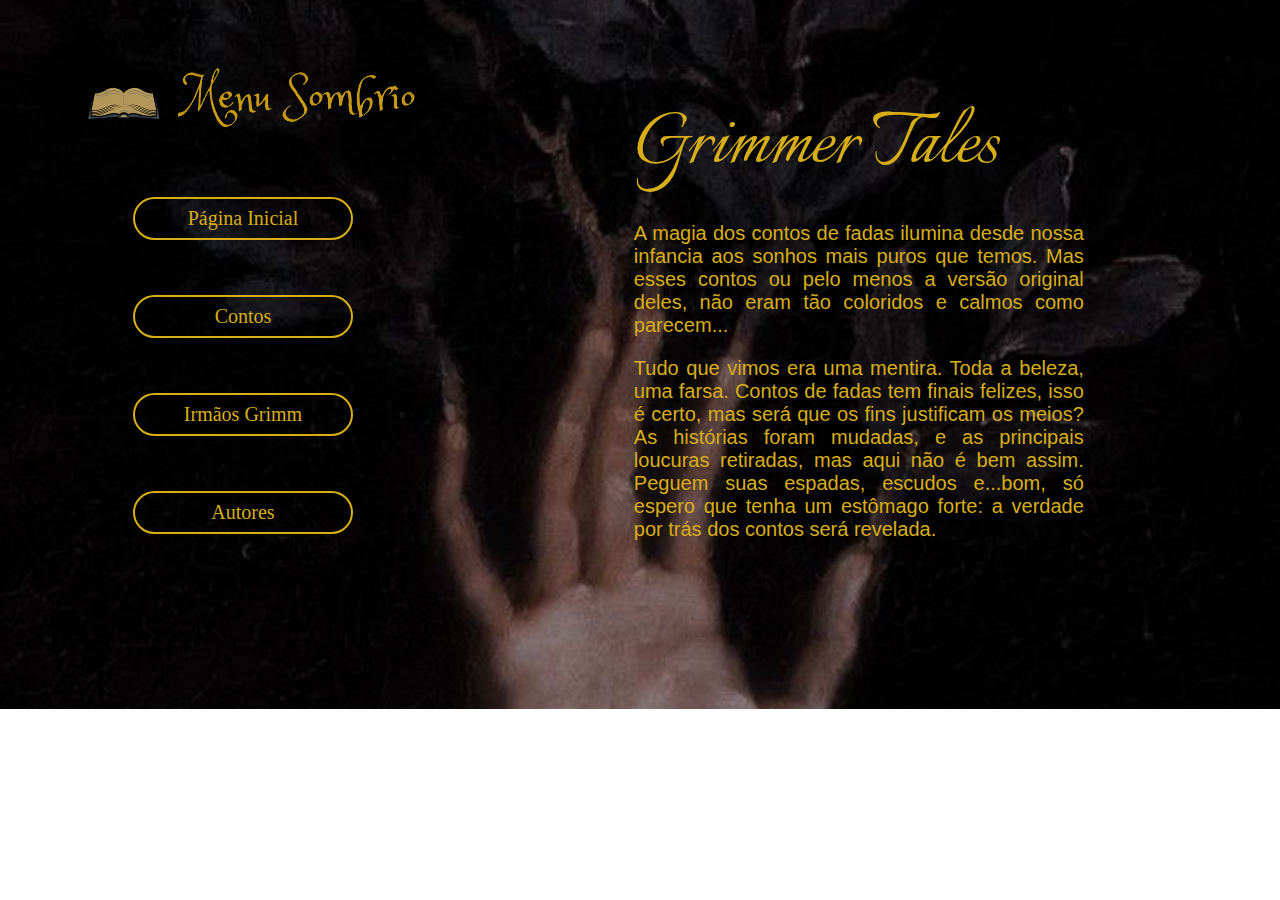
==== index.html @ 7cdd6693 "Add files via upload" ====
<!DOCTYPE html>
<html>
  <head>
    <meta charset="utf-8">
    <meta name="viewport" content="width=device-width, initial-scale=1">
    <title>Grimmer Tales</title>
    <link rel="shortcut icon" href="imgs/logo.ico" type="image/x-icon">
    <link rel="stylesheet" href="estilos.css">
  </head>
<body id="principal">
  <header>
    <img src="imgs/menu.png">
  </header>
    <nav class="menu-principal">
      <a href="index.html">Página Inicial</a>
      <a href="contos.html">Contos</a>
      <a href="irmaos.html">Irmãos Grimm</a>
      <a href="autores.html">Autores</a>
    </nav>
    <main>
      <div class="introducao">
      <h3>Grimmer Tales</h3>
      <p>
        A magia dos contos de fadas ilumina
        desde nossa infancia aos sonhos mais
        puros que temos. Mas esses contos
        ou pelo menos a versão original
        deles, não eram tão coloridos e
        calmos como parecem...
      </p>
      <p>
        Tudo que vimos era uma mentira.
        Toda a beleza, uma farsa.
        Contos de fadas tem finais felizes, isso é
        certo, mas será que os fins justificam os meios?
        As histórias foram mudadas, e as principais
        loucuras retiradas, mas aqui não é bem assim.
        Peguem suas espadas, escudos e...bom, só
        espero que tenha um estômago forte: a verdade
        por trás dos contos será revelada.
      </p>
      </div>
    </main>
  </body>
</html>
---- estilos.css ----
@import url('https://fonts.googleapis.com/css2?family=Italianno&display=swap');
@import url('https://fonts.google.com/specimen/Marck+Script?query=marck#standard-styles');
@import url('https://fonts.google.com/specimen/Poppins?query=popp');

body {
  font-family: 'Poppins', sans-serif;
}
body::-webkit-scrollbar-thumb {
  background-color: #660000;    /* color of the scroll thumb */
  border-radius: 20px;       /* roundness of the scroll thumb */
  border: 3px solid black;  /* creates padding around scroll thumb */
}
header {
  height: 100%;
}
main, header {
  margin-left: 5%;
  margin-right: 5%;
  margin-top: 3%;
}

.introducao {
  float: right;
  width: 450px;
  text-align: justify;
  margin-top: -500px;
  margin-right: 125px;
}
.introducao p {
  color: #D8AE17;
  font-family: "Poppins", sans-serif;
  font-size: 20px;
  text-align: justify;
}
.introducao h3 {
  color: #D8AE17;
  display: inline;
  font-family: "Italianno", sans-serif;
  text-align: center;
  font-weight: 100;
  font-size: 90px;
  margin-top: 300px;
  margin-bottom: 20px;

}

#principal {
  background-image: url(imgs/teste1.png);
  background-repeat: no-repeat;
  background-size: cover;
}
.logo-principal {
  float: left;
  width: 350px;
  padding: 20px;
}
.menu-principal {
  width: 400px;
}
.menu-principal h2 {
  color: black;
  text-align: center;
  margin-right: auto;
  margin-left: auto;
}
.menu-principal a:hover, #vulcanismo
.menu a[href="vulcanismo.html"], #geologia
.menu a[href="geologia.html"], #recordes
.menu a[href="recordes.html"], #creditos
.menu a[href="creditos.html"] {
  color: #660000;
  transform: scale(1.2);
}
.menu-principal a {
  display: block;
  text-align: center;
  font-family: 'Marck Script';
  font-size: 20px;
  text-decoration: none;
  margin-top: 30px;
  margin-bottom: 55px;
  margin-left: 125px;
  color: #D8AE17;
  border: 2px solid #D8AE17;
  border-radius: 40px;
  width: 200px;
  padding: 8px;
}
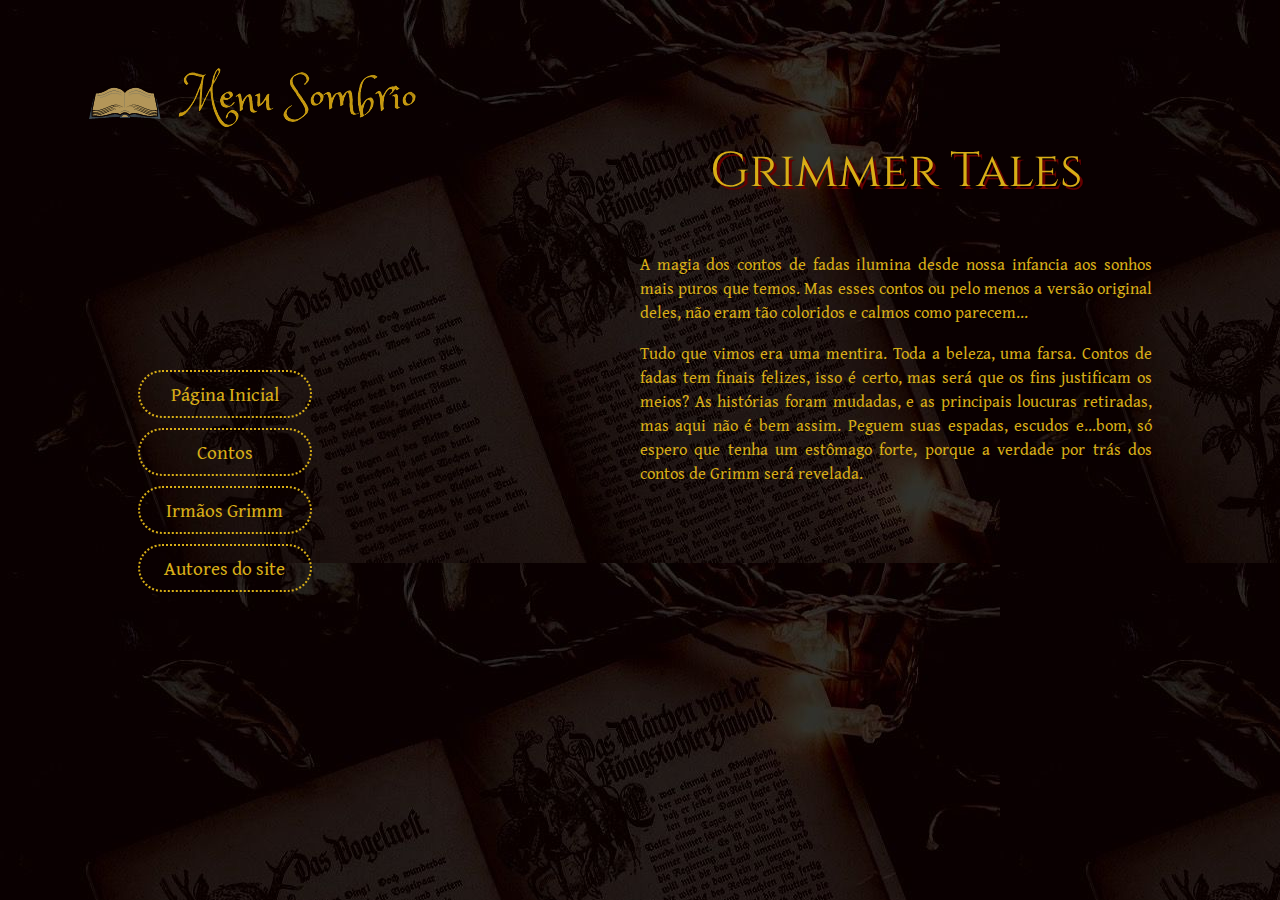
==== commit 3e763958: "Add files via upload" ====
--- a/index.html
+++ b/index.html
@@ -1,45 +1,36 @@
 <!DOCTYPE html>
 <html>
-  <head>
+
+<head>
     <meta charset="utf-8">
     <meta name="viewport" content="width=device-width, initial-scale=1">
     <title>Grimmer Tales</title>
-    <link rel="shortcut icon" href="imgs/logo.ico" type="image/x-icon">
+    <link rel="shortcut icon" href="imgs/icon.jpg" type="image/x-icon">
     <link rel="stylesheet" href="estilos.css">
-  </head>
+</head>
+
 <body id="principal">
-  <header>
-    <img src="imgs/menu.png">
-  </header>
+    <header>
+        <img class="logo-principal" src="imgs/menu.png">
+    </header>
     <nav class="menu-principal">
-      <a href="index.html">Página Inicial</a>
-      <a href="contos.html">Contos</a>
-      <a href="irmaos.html">Irmãos Grimm</a>
-      <a href="autores.html">Autores</a>
+        <a href="index.html">Página Inicial</a>
+        <a href="contos.html">Contos</a>
+        <a href="irmaos.html">Irmãos Grimm</a>
+        <a href="autores.html">Autores do site</a>
     </nav>
     <main>
-      <div class="introducao">
-      <h3>Grimmer Tales</h3>
-      <p>
-        A magia dos contos de fadas ilumina
-        desde nossa infancia aos sonhos mais
-        puros que temos. Mas esses contos
-        ou pelo menos a versão original
-        deles, não eram tão coloridos e
-        calmos como parecem...
-      </p>
-      <p>
-        Tudo que vimos era uma mentira.
-        Toda a beleza, uma farsa.
-        Contos de fadas tem finais felizes, isso é
-        certo, mas será que os fins justificam os meios?
-        As histórias foram mudadas, e as principais
-        loucuras retiradas, mas aqui não é bem assim.
-        Peguem suas espadas, escudos e...bom, só
-        espero que tenha um estômago forte: a verdade
-        por trás dos contos será revelada.
-      </p>
-      </div>
+        <div class="introducao">
+            <h3>Grimmer Tales</h3>
+            <p>
+                A magia dos contos de fadas ilumina desde nossa infancia aos sonhos mais puros que temos. Mas esses contos ou pelo menos a versão original deles, não eram tão coloridos e calmos como parecem...
+            </p>
+            <p>
+                Tudo que vimos era uma mentira. Toda a beleza, uma farsa. Contos de fadas tem finais felizes, isso é certo, mas será que os fins justificam os meios? As histórias foram mudadas, e as principais loucuras retiradas, mas aqui não é bem assim. Peguem suas
+                espadas, escudos e...bom, só espero que tenha um estômago forte, porque a verdade por trás dos contos de Grimm será revelada.
+            </p>
+        </div>
     </main>
-  </body>
-</html>
+</body>
+
+</html>--- a/estilos.css
+++ b/estilos.css
@@ -1,88 +1,200 @@
 @import url('https://fonts.googleapis.com/css2?family=Italianno&display=swap');
 @import url('https://fonts.google.com/specimen/Marck+Script?query=marck#standard-styles');
 @import url('https://fonts.google.com/specimen/Poppins?query=popp');
-
+@import url('https://fonts.googleapis.com/css2?family=Gentium+Book+Plus&display=swap');
+@import url('https://fonts.googleapis.com/css2?family=Cinzel:wght@600&display=swap');
 body {
-  font-family: 'Poppins', sans-serif;
-}
+    font-family: 'Poppins', sans-serif;
+    width: 100%;
+    overflow-x: hidden;
+}
+
 body::-webkit-scrollbar-thumb {
-  background-color: #660000;    /* color of the scroll thumb */
-  border-radius: 20px;       /* roundness of the scroll thumb */
-  border: 3px solid black;  /* creates padding around scroll thumb */
-}
+    background-color: #660000;
+    border-radius: 20px;
+    border: 3px solid black;
+}
+
 header {
-  height: 100%;
-}
-main, header {
-  margin-left: 5%;
-  margin-right: 5%;
-  margin-top: 3%;
+    height: 100%;
+}
+
+main,
+header {
+    margin-left: 5%;
+    margin-right: 5%;
+    margin-top: 3%;
 }
 
 .introducao {
-  float: right;
-  width: 450px;
-  text-align: justify;
-  margin-top: -500px;
-  margin-right: 125px;
-}
+    position: absolute;
+    right: 10%;
+    top: 10%;
+    bottom: 10%;
+    width: 40%;
+    height: 80%;
+    text-align: justify;
+}
+
 .introducao p {
-  color: #D8AE17;
-  font-family: "Poppins", sans-serif;
-  font-size: 20px;
-  text-align: justify;
-}
+    color: #D8AE17;
+    font-family: 'Gentium Book Plus', serif;
+    font-size: 1.3vw;
+    text-align: justify;
+}
+
 .introducao h3 {
-  color: #D8AE17;
-  display: inline;
-  font-family: "Italianno", sans-serif;
-  text-align: center;
-  font-weight: 100;
-  font-size: 90px;
-  margin-top: 300px;
-  margin-bottom: 20px;
-
+    color: #D8AE17;
+    text-align: center;
+    font-family: 'Cinzel', sans-serif;
+    text-shadow: 3px 3px #660000;
+    font-weight: 100;
+    font-size: 3.8vw;
 }
 
 #principal {
-  background-image: url(imgs/teste1.png);
-  background-repeat: no-repeat;
-  background-size: cover;
-}
-.logo-principal {
-  float: left;
-  width: 350px;
-  padding: 20px;
-}
+    background-image: url(imgs/fundo.jpg);
+    /*background-repeat: no-repeat;*/
+    background-size: auto;
+}
+
 .menu-principal {
-  width: 400px;
-}
+    width: 12vw;
+    position: absolute;
+    top: 40%;
+    left: 10%;
+}
+
 .menu-principal h2 {
-  color: black;
-  text-align: center;
-  margin-right: auto;
-  margin-left: auto;
-}
-.menu-principal a:hover, #vulcanismo
-.menu a[href="vulcanismo.html"], #geologia
-.menu a[href="geologia.html"], #recordes
-.menu a[href="recordes.html"], #creditos
-.menu a[href="creditos.html"] {
-  color: #660000;
-  transform: scale(1.2);
-}
+    color: black;
+    text-align: center;
+    margin-right: auto;
+    margin-left: auto;
+}
+
+.menu-principal a:hover,
+#index .menu a[href="index.html"],
+#contos .menu a[href="contos.html"],
+#irmaos .menu a[href="irmaos.html"],
+#autores .menu a[href="autores.html"] {
+    color: #660000;
+    transform: scale(1.2);
+}
+
 .menu-principal a {
-  display: block;
-  text-align: center;
-  font-family: 'Marck Script';
-  font-size: 20px;
-  text-decoration: none;
-  margin-top: 30px;
-  margin-bottom: 55px;
-  margin-left: 125px;
-  color: #D8AE17;
-  border: 2px solid #D8AE17;
-  border-radius: 40px;
-  width: 200px;
-  padding: 8px;
-}
+    margin: 10px;
+    display: block;
+    text-align: center;
+    font-family: 'Gentium Book Plus', serif;
+    font-size: 1.5vw;
+    text-decoration: none;
+    color: #D8AE17;
+    border: 2px dotted #D8AE17;
+    border-radius: 40px;
+    width: 12vw;
+    padding: 8px;
+}
+
+
+/*barrinha de rolagem*/
+
+::-webkit-scrollbar-track {
+    border-radius: 10px;
+    background-color: #BAAB85;
+}
+
+::-webkit-scrollbar {
+    width: 12px;
+}
+
+::-webkit-scrollbar-thumb {
+    border-radius: 10px;
+    background: #4f1b1b;
+}
+
+@media (max-width: 920px) {
+    .menu-principal {
+        top: 20%;
+    }
+}
+
+@media (max-width: 1024px) {
+    .menu-principal {
+        top: 30%;
+    }
+}
+
+@media (max-width: 776px) {
+    .menu-principal {
+        top: 20%;
+    }
+}
+
+@media (max-width: 768px) {
+    .menu-principal {
+        top: 10%;
+    }
+    .logo-principal {
+        position: absolute;
+        width: 40%;
+        left: 2%;
+    }
+}
+
+@media (max-width: 425px) {
+    .menu-principal {
+        width: 20vw;
+        position: absolute;
+        top: 70%;
+        left: 45%;
+        transform: translateX(-50%);
+    }
+    .menu-principal a {
+        margin: 10px;
+        display: block;
+        text-align: center;
+        font-family: 'Gentium Book Plus', serif;
+        font-size: 2vw;
+        text-decoration: none;
+        color: #D8AE17;
+        border: 2px dotted #D8AE17;
+        border-radius: 40px;
+        width: 20vw;
+        padding: 8px;
+    }
+    .logo-principal {
+        position: absolute;
+        top: 55%;
+        width: 80%;
+        left: 50%;
+        transform: translateX(-50%);
+    }
+    .introducao {
+        position: absolute;
+        left: 50%;
+        top: 2%;
+        transform: translateX(-50%);
+        bottom: 10%;
+        width: 80%;
+        height: 80%;
+        text-align: justify;
+    }
+    #principal {
+        background-image: url(imgs/fundo-celular.png);
+        background-size: auto;
+    }
+    .introducao p {
+        color: #D8AE17;
+        font-family: 'Gentium Book Plus', serif;
+        font-size: 3vw;
+        text-align: justify;
+    }
+    .introducao h3 {
+        color: #D8AE17;
+        text-align: center;
+        font-family: 'Cinzel', sans-serif;
+        text-shadow: 3px 3px #660000;
+        font-weight: 100;
+        font-size: 4.5vw;
+    }
+}